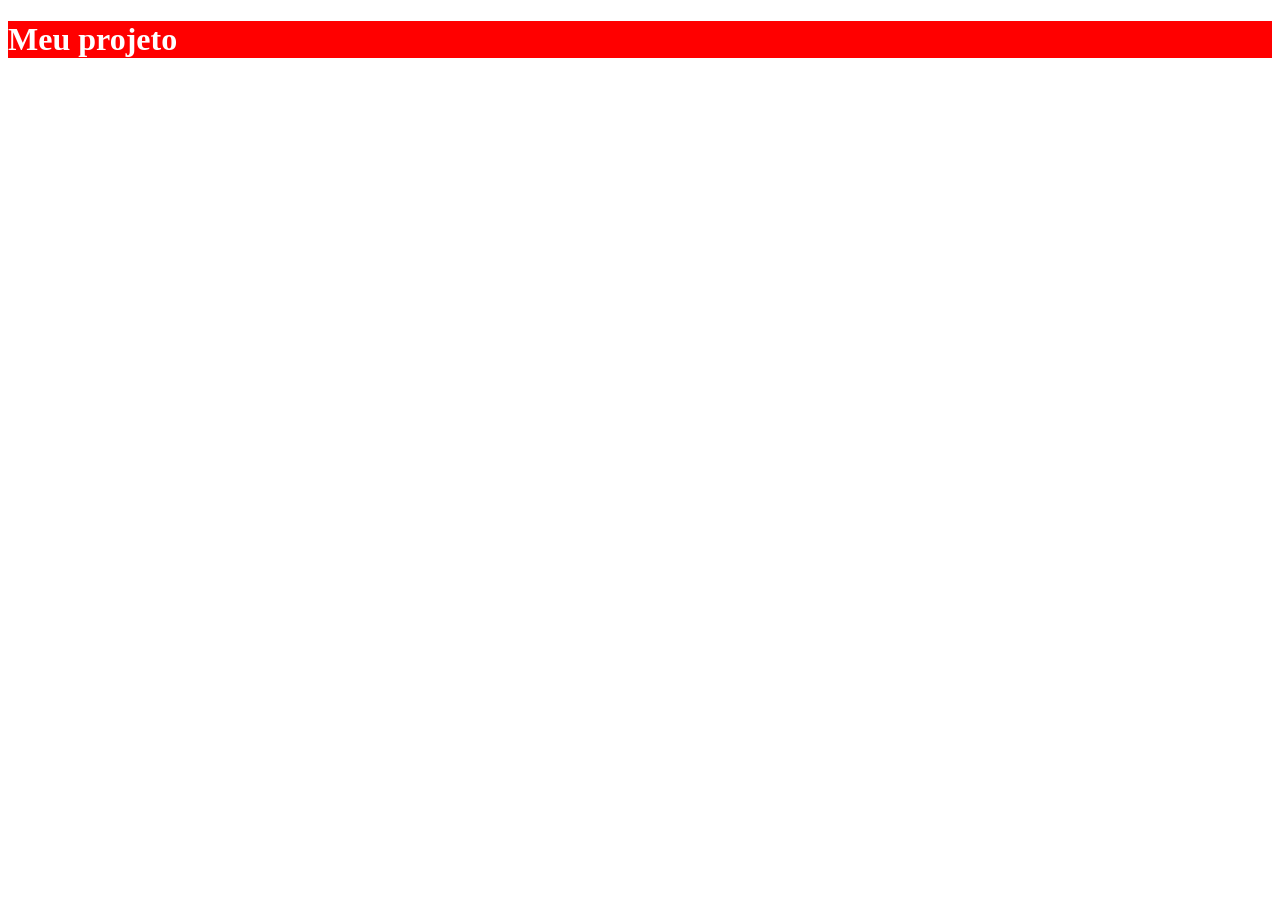
==== teste01.html @ c19f40de "VERSAO 01" ====
<!DOCTYPE html>
<html lang="en">
<head>
    <meta charset="UTF-8">
    <meta name="viewport" content="width=device-width, initial-scale=1.0">
    <title>Document</title>
    <style>
        div{
            background-color: red;
            color: white;
        }
    </style>
</head>
<body>
    <div>
        <h1>Meu projeto</h1>
    </div>
</body>
</html>
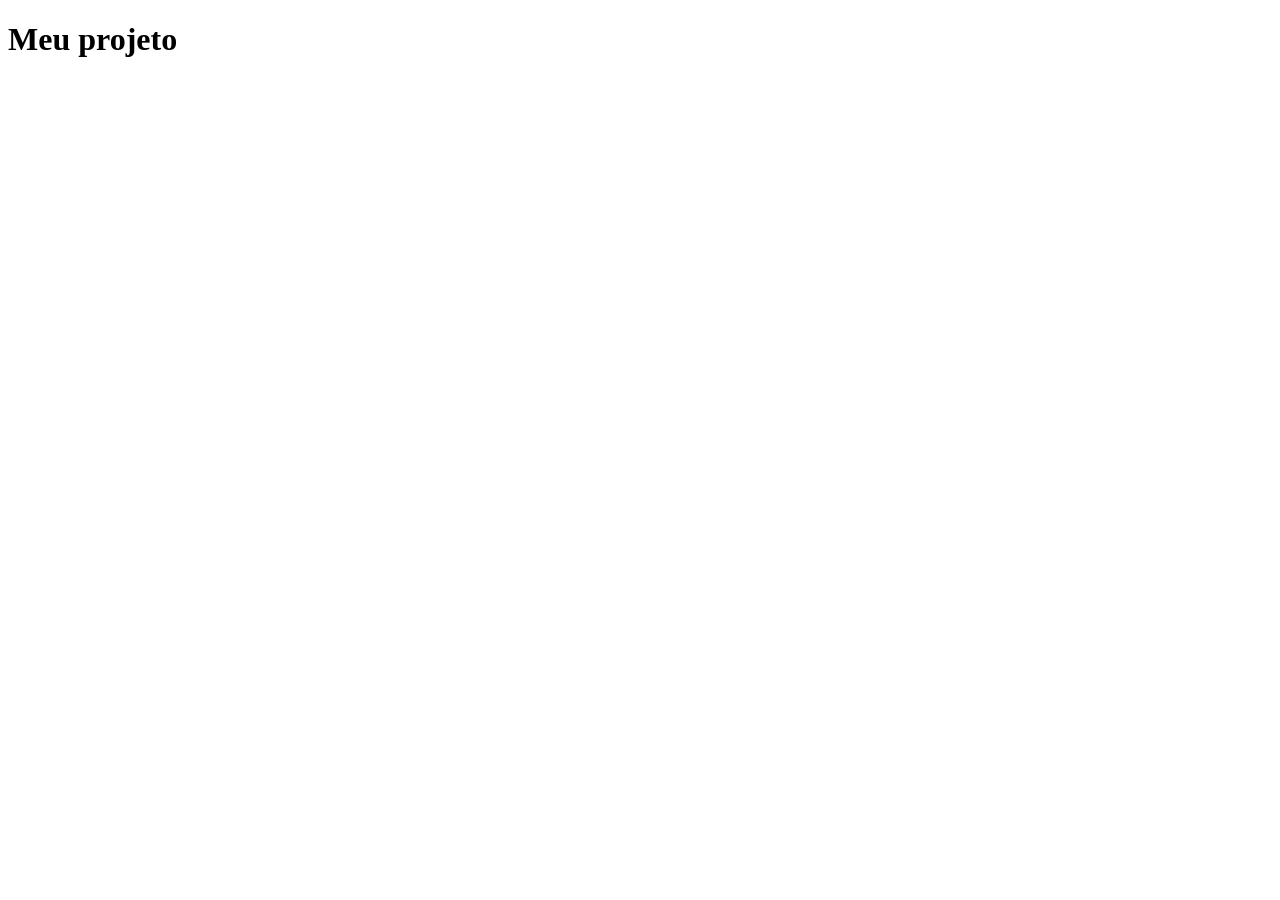
==== commit 3130f169: "versao 02" ====
--- a/teste01.html
+++ b/teste01.html
@@ -4,12 +4,7 @@
     <meta charset="UTF-8">
     <meta name="viewport" content="width=device-width, initial-scale=1.0">
     <title>Document</title>
-    <style>
-        div{
-            background-color: red;
-            color: white;
-        }
-    </style>
+
 </head>
 <body>
     <div>
